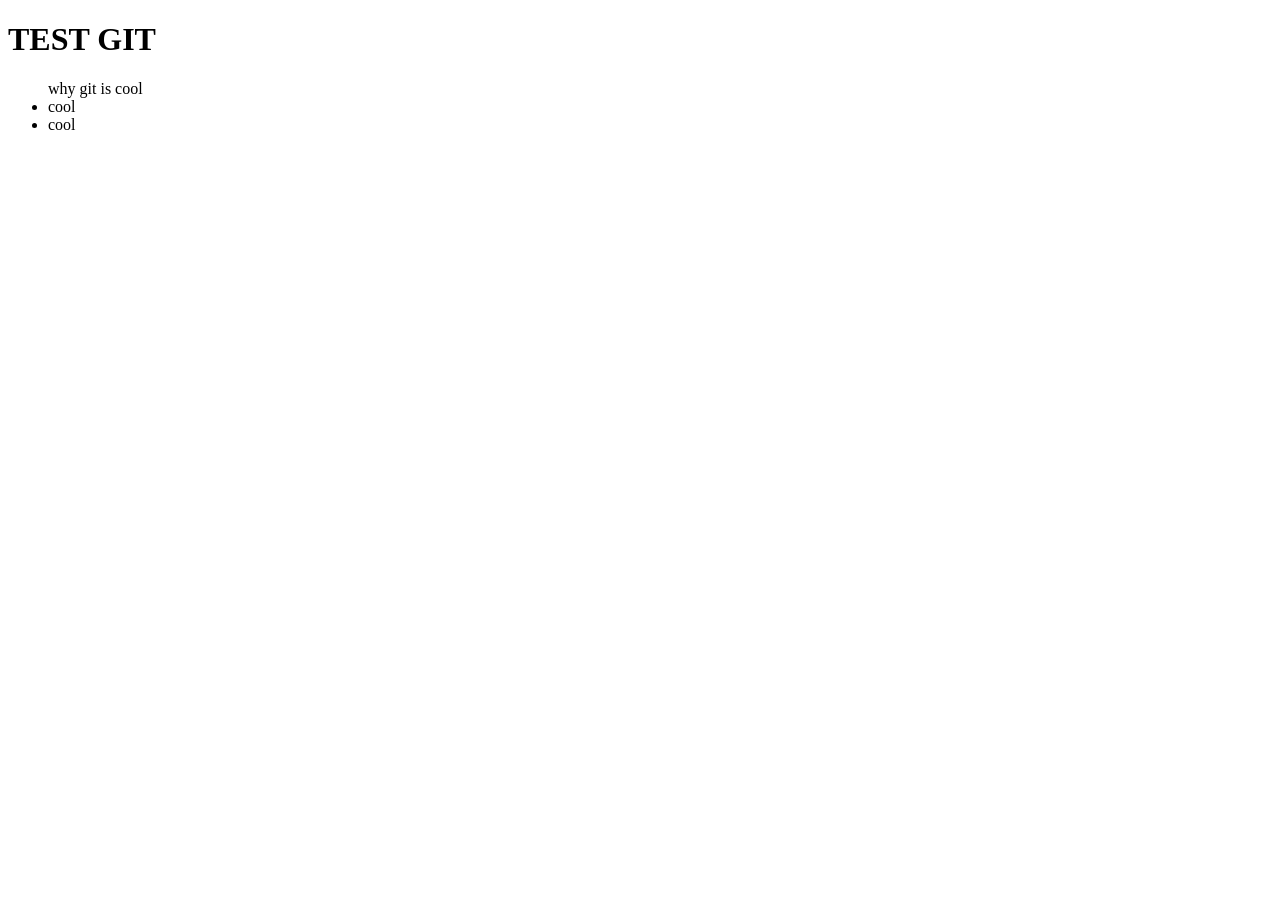
==== index.html @ 2bc1f8f0 "added index.html" ====
<!DOCTYPE html>
<html lang="en">
<head>
    <meta charset="UTF-8">
    <meta http-equiv="X-UA-Compatible" content="IE=edge">
    <meta name="viewport" content="width=device-width, initial-scale=1.0">
    <title>Git 2</title>
</head>
<body>
    <h1>TEST GIT</h1>
    <ul>why git is cool
        <li>cool</li>
        <li>cool</li>
    </ul>
</body>
</html>
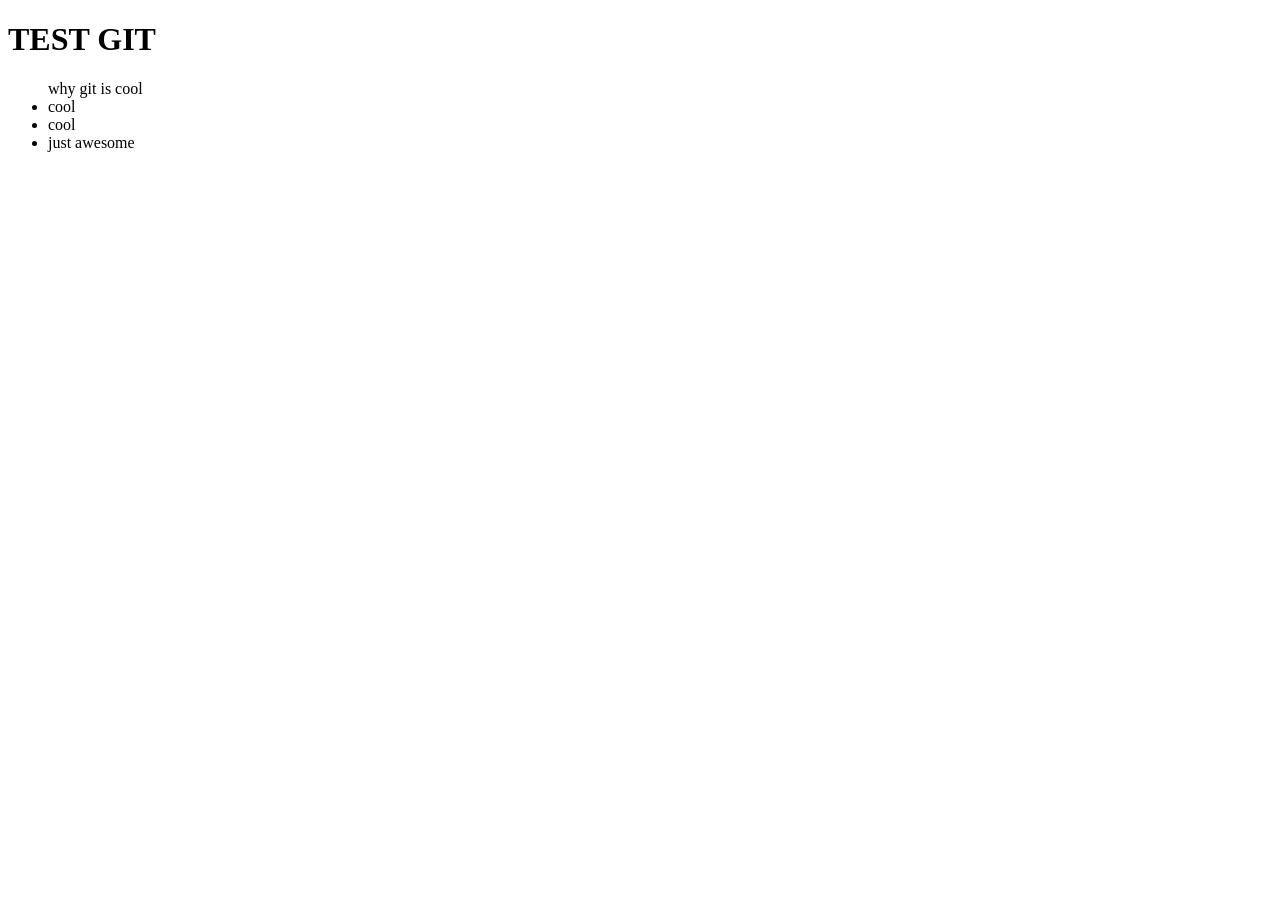
==== commit c4e77d96: "modified index.html" ====
--- a/index.html
+++ b/index.html
@@ -11,6 +11,7 @@
     <ul>why git is cool
         <li>cool</li>
         <li>cool</li>
+        <li>just awesome</li>
     </ul>
 </body>
 </html>
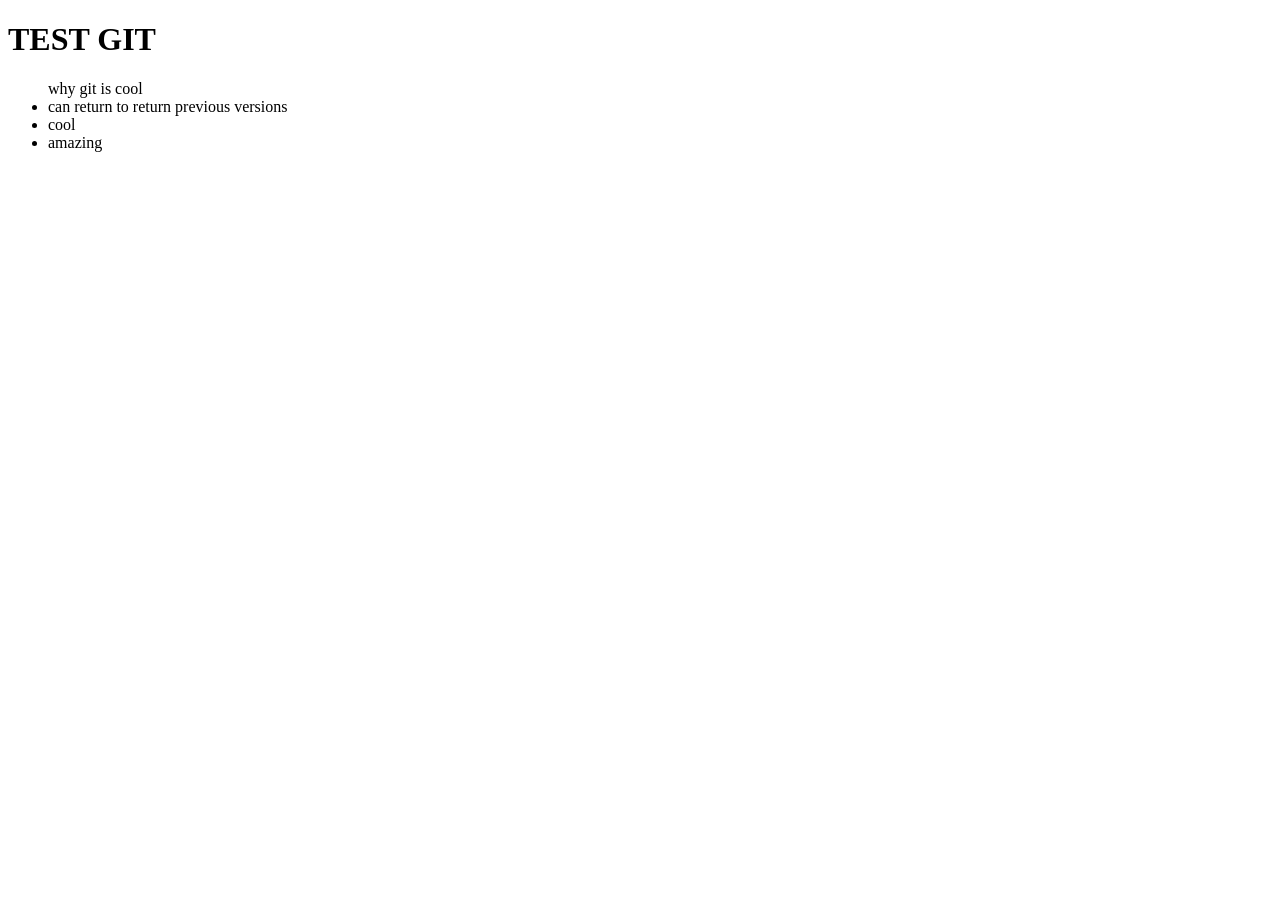
==== commit a2a3ed3f: "changed some lines in index" ====
--- a/index.html
+++ b/index.html
@@ -9,9 +9,9 @@
 <body>
     <h1>TEST GIT</h1>
     <ul>why git is cool
+        <li>can return to return previous versions</li>
         <li>cool</li>
-        <li>cool</li>
-        <li>just awesome</li>
+        <li>amazing</li>
     </ul>
 </body>
 </html>
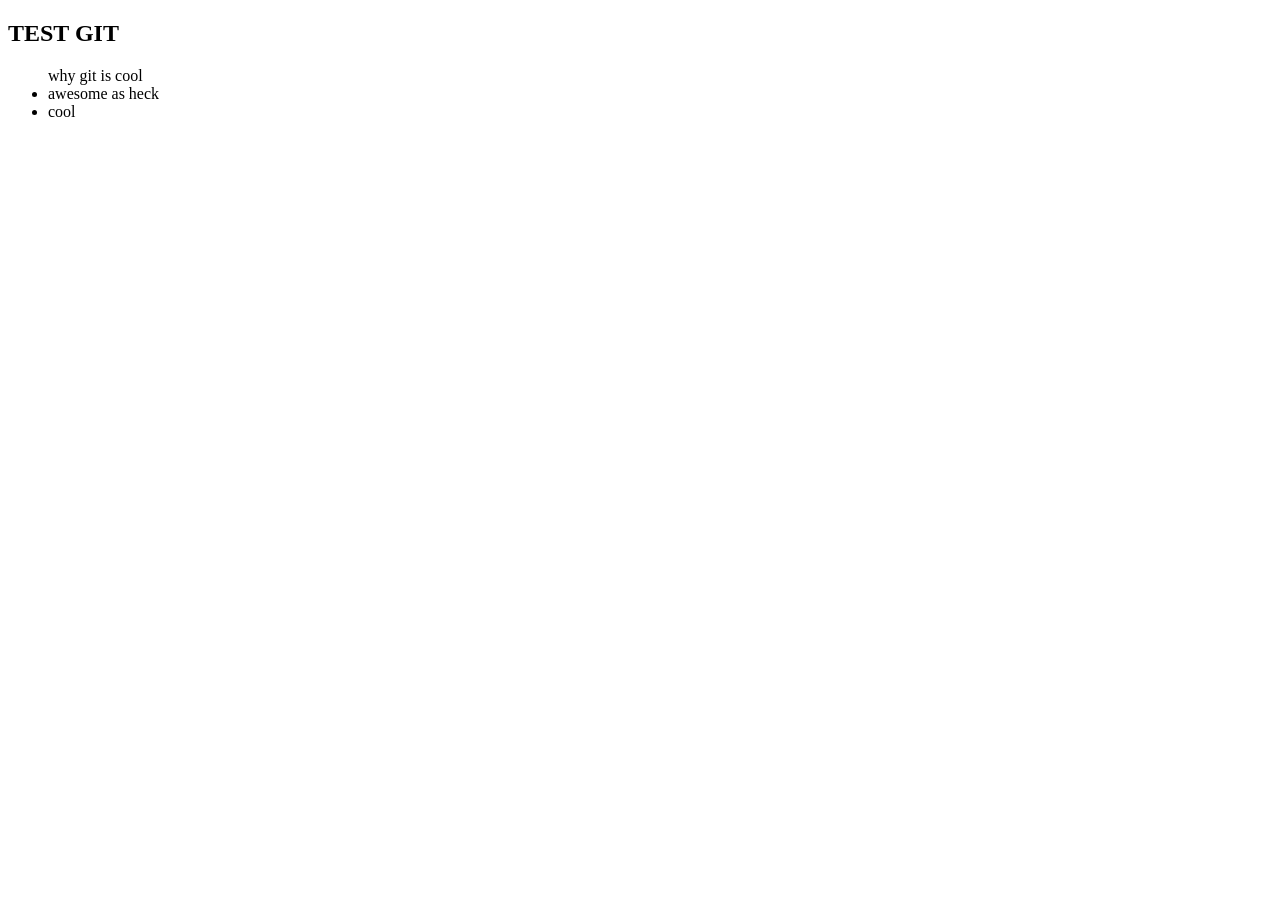
==== commit 93c3a6f0: "changed index.html content" ====
--- a/index.html
+++ b/index.html
@@ -7,11 +7,10 @@
     <title>Git 2</title>
 </head>
 <body>
-    <h1>TEST GIT</h1>
+    <h2>TEST GIT</h2>
     <ul>why git is cool
-        <li>can return to return previous versions</li>
+        <li>awesome as heck</li>
         <li>cool</li>
-        <li>amazing</li>
     </ul>
 </body>
 </html>
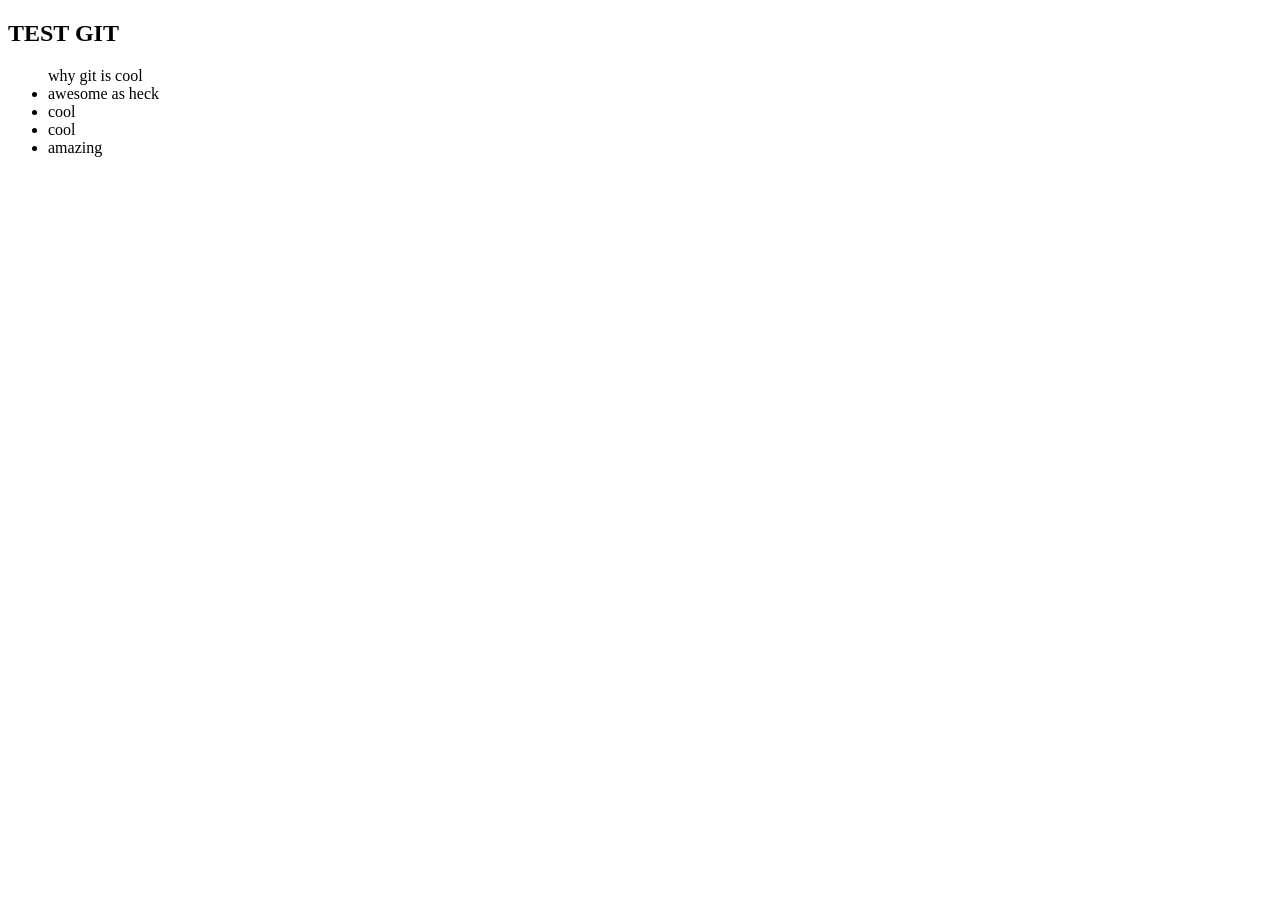
==== commit 866db85a: "resolved merge conflict" ====
--- a/index.html
+++ b/index.html
@@ -11,6 +11,8 @@
     <ul>why git is cool
         <li>awesome as heck</li>
         <li>cool</li>
+        <li>cool</li>
+        <li>amazing</li>
     </ul>
 </body>
 </html>
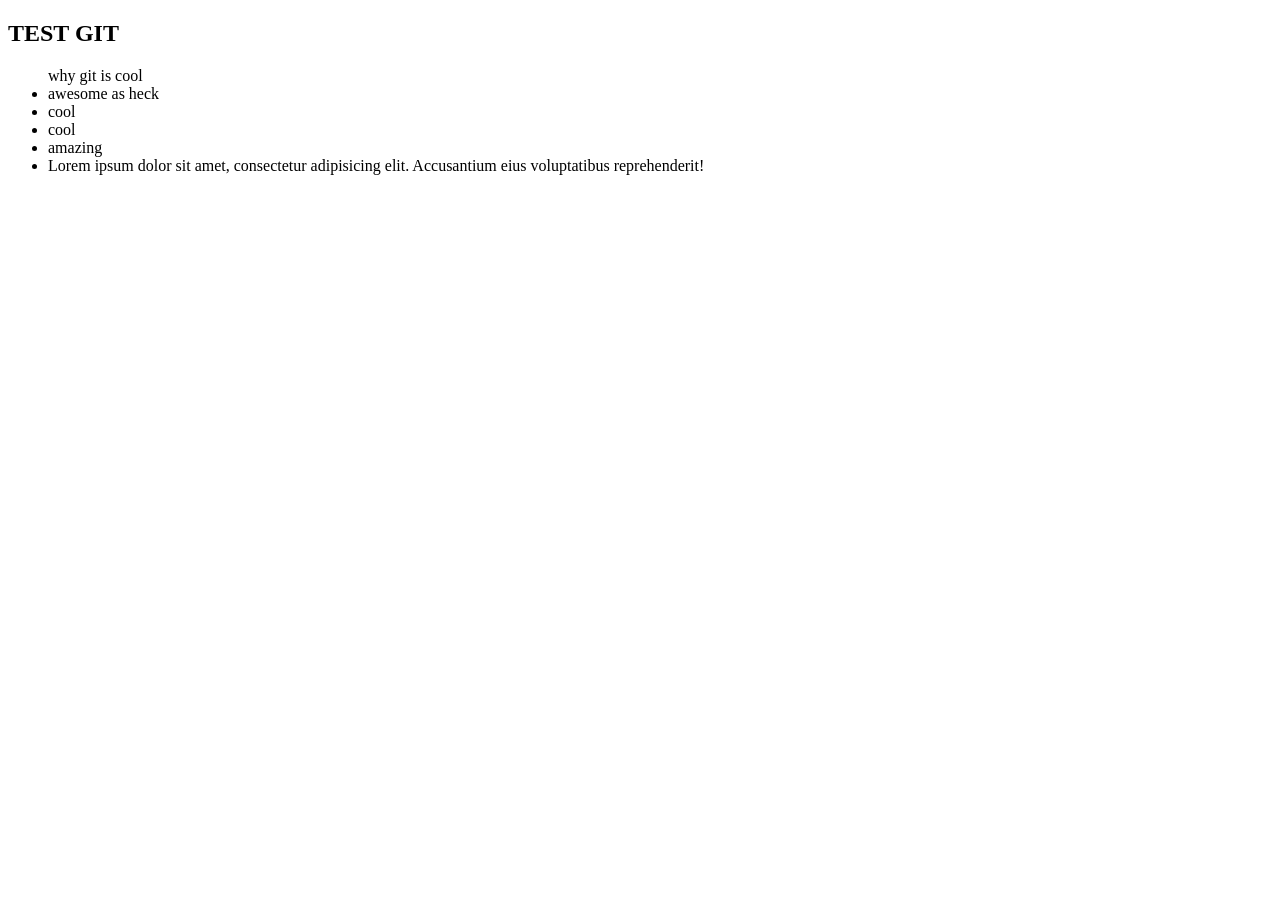
==== commit c6c5acc8: "added lorem" ====
--- a/index.html
+++ b/index.html
@@ -13,6 +13,7 @@
         <li>cool</li>
         <li>cool</li>
         <li>amazing</li>
+        <li>Lorem ipsum dolor sit amet, consectetur adipisicing elit. Accusantium eius voluptatibus reprehenderit!</li>
     </ul>
 </body>
 </html>
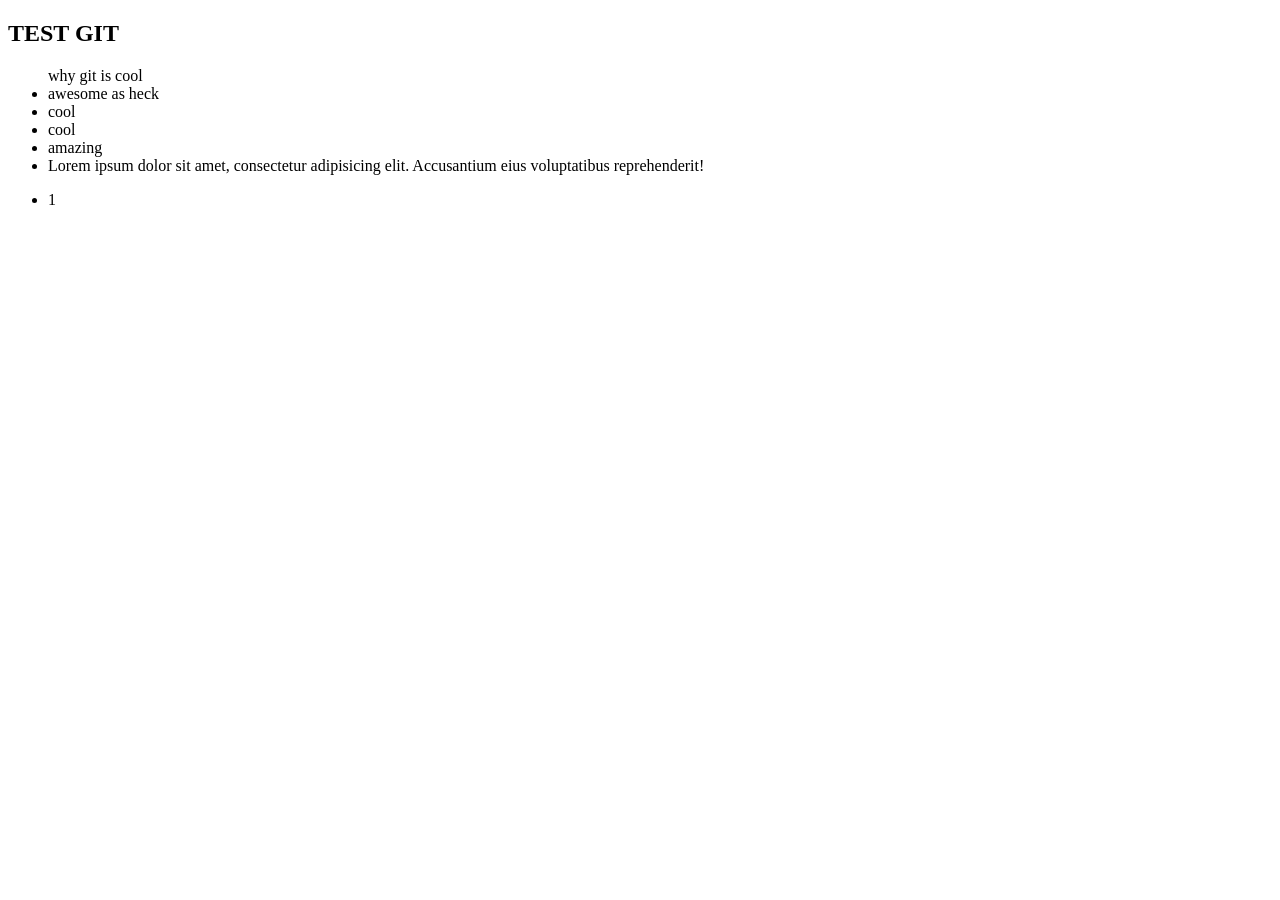
==== commit 01b60e69: "added new list" ====
--- a/index.html
+++ b/index.html
@@ -15,5 +15,8 @@
         <li>amazing</li>
         <li>Lorem ipsum dolor sit amet, consectetur adipisicing elit. Accusantium eius voluptatibus reprehenderit!</li>
     </ul>
+    <ul>
+        <li>1</li>
+    </ul>
 </body>
 </html>
